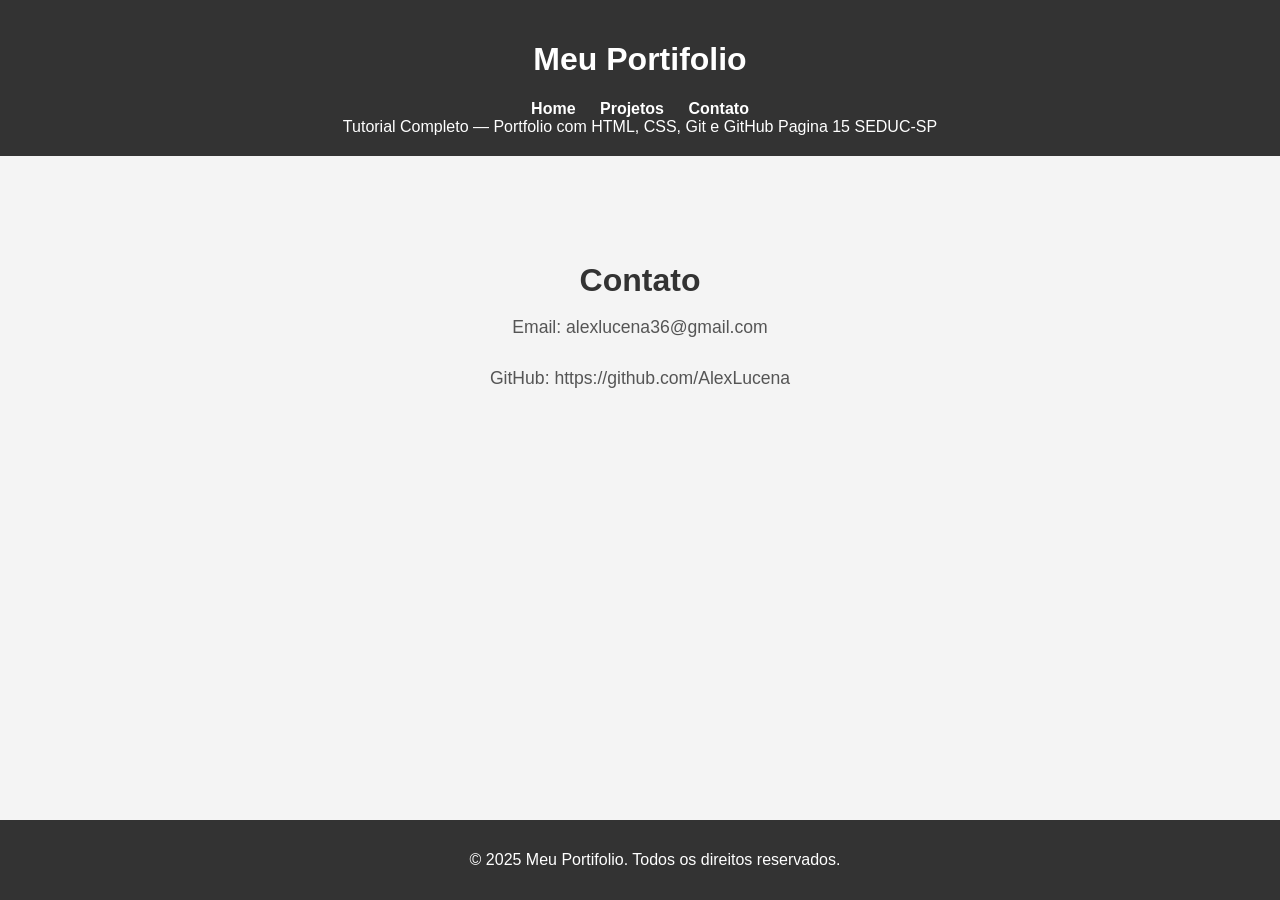
==== pages/contato.html @ be1e7cec "Tira uma 'foto' do projeto com uma mensagem descrevendo o que foi feito" ====
<!DOCTYPE html>
<html lang="pt-BR">
<head>
<meta charset="UTF-8">
<meta name="viewport" content="width=device-width, initial-scale=1.0">
<title>Contato</title>
<link rel="stylesheet" href="../assets/css/style.css">
</head>
<body>
<header>
<h1>Meu Portifolio</h1>
<nav>
<a href="../index.html">Home</a>
<a href="projetos.html">Projetos</a>
<a href="contato.html">Contato</a>
</nav>
Tutorial Completo — Portfolio com HTML, CSS, Git e GitHub Pagina 15 SEDUC-SP
</header>
<main>
<section class="apresentacao">
<h2>Contato</h2>
<p>Email: alexlucena36@gmail.com</p>
<p>GitHub: https://github.com/AlexLucena</p>
</section>
</main>
<footer>
<p>&copy; 2025 Meu Portifolio. Todos os direitos reservados.</p>
</footer>
</body>
</html>
---- assets/css/style.css ----
/* Estilo geral aplicado a toda a pagina */
body {
font-family: Arial, sans-serif;
margin: 0; padding: 0;
background-color: #f4f4f4; color: #333;
}
/* Estilo do cabecalho */
header {
background-color: #333; color: white;
padding: 20px; text-align: center;
}
/* Estilo dos links do menu */
nav a {
color: white; margin: 0 10px;
text-decoration: none; font-weight: bold;
}
nav a:hover { text-decoration: underline; }
/* Secao de apresentacao */
.apresentacao { padding: 80px 40px; text-align: center; }
.apresentacao h2 { font-size: 2rem; margin-bottom: 10px; }
.apresentacao p { font-size: 1.1rem; color: #555; margin-bottom: 30px; }
Tutorial Completo — Portfolio com HTML, CSS, Git e GitHub Pagina 11 SEDUC-SP
/* Botao */
.botao {
background-color: #333; color: white;
padding: 12px 24px; text-decoration: none;
border-radius: 6px; font-weight: bold;
}
.botao:hover { background-color: #555; }
/* Rodape */
footer {
background-color: #333; color: white;
text-align: center; padding: 15px;
position: fixed; bottom: 0; width: 100%;
}
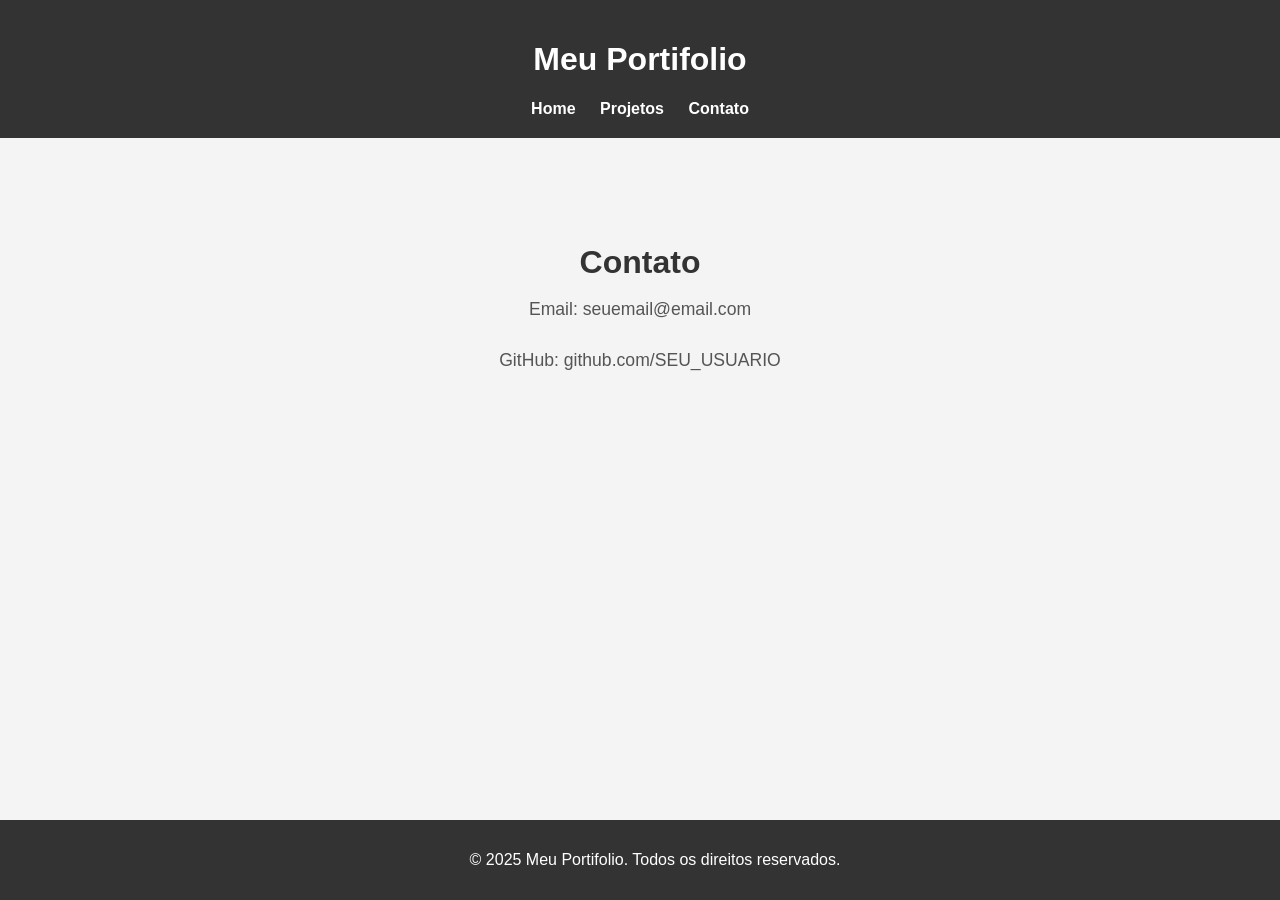
==== commit b7ffb885: "feat: cria portifolio em HTML e CSS" ====
--- a/pages/contato.html
+++ b/pages/contato.html
@@ -14,13 +14,12 @@
 <a href="projetos.html">Projetos</a>
 <a href="contato.html">Contato</a>
 </nav>
-Tutorial Completo — Portfolio com HTML, CSS, Git e GitHub Pagina 15 SEDUC-SP
 </header>
 <main>
 <section class="apresentacao">
 <h2>Contato</h2>
-<p>Email: alexlucena36@gmail.com</p>
-<p>GitHub: https://github.com/AlexLucena</p>
+<p>Email: seuemail@email.com</p>
+<p>GitHub: github.com/SEU_USUARIO</p>
 </section>
 </main>
 <footer>
--- a/assets/css/style.css
+++ b/assets/css/style.css
@@ -19,7 +19,6 @@
 .apresentacao { padding: 80px 40px; text-align: center; }
 .apresentacao h2 { font-size: 2rem; margin-bottom: 10px; }
 .apresentacao p { font-size: 1.1rem; color: #555; margin-bottom: 30px; }
-Tutorial Completo — Portfolio com HTML, CSS, Git e GitHub Pagina 11 SEDUC-SP
 /* Botao */
 .botao {
 background-color: #333; color: white;
